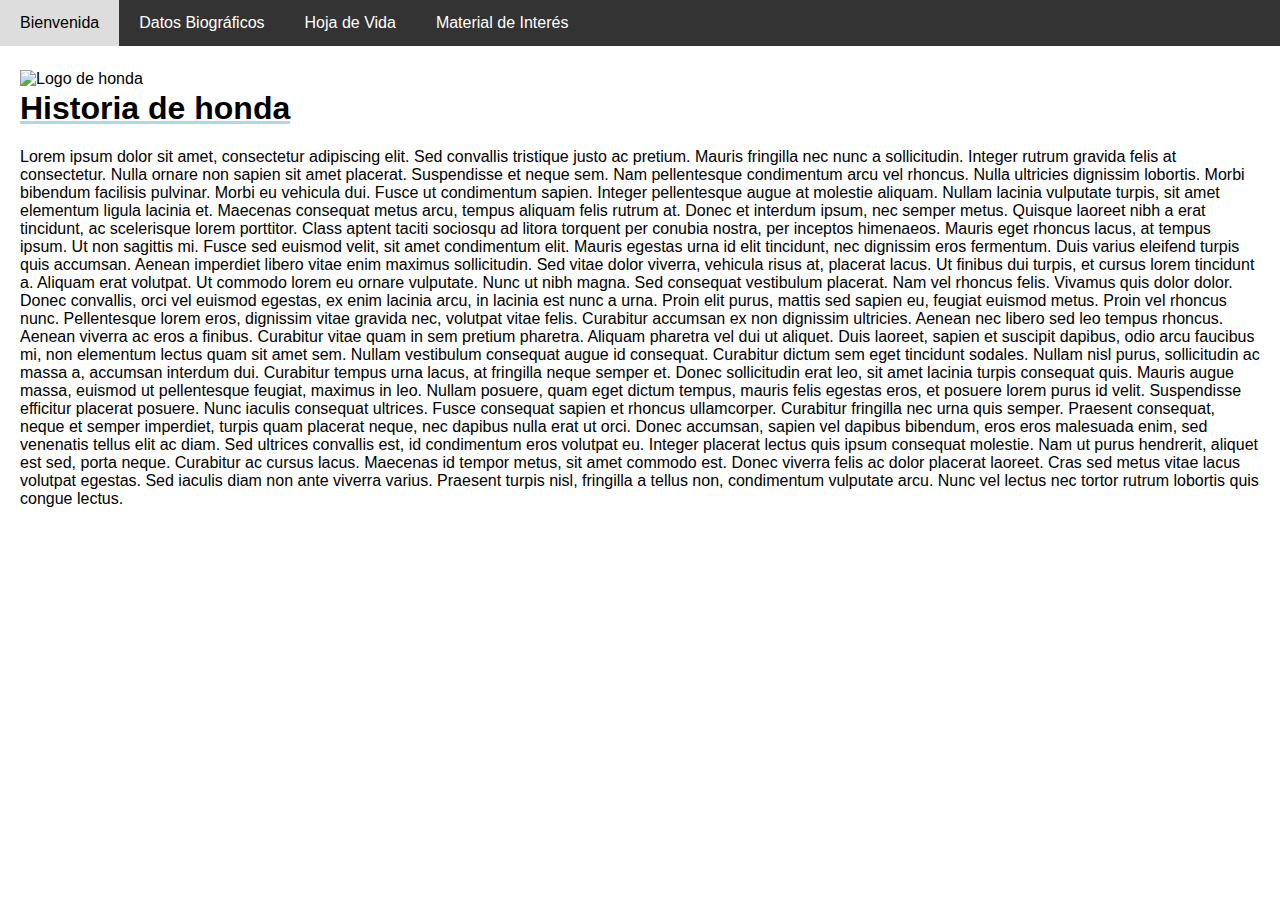
==== index.html @ 0423e59b "Version inicial" ====
<!DOCTYPE html>
<html lang="es">
<head>
    <meta http-equiv="Cache-Control" content="no-cache, no-store, must-revalidate">
    <meta http-equiv="Pragma" content="no-cache">
    <meta http-equiv="Expires" content="0">
    <meta charset="UTF-8">
    <title>Bienvenida</title>
    <link rel="stylesheet" href="Estilo.css">
</head>
<body>
    <div class="navbar">
        <a href="index.html">Bienvenida</a>
        <a href="bio.html">Datos Biográficos</a>
        <a href="HVida.html">Hoja de Vida</a>
        <a href="MInteres.html">Material de Interés</a>
    </div>


    

    <div class="container">
        <img src="https://logowik.com/content/uploads/images/honda5836.logowik.com.webp" alt="Logo de honda">
        <h1> Historia de honda</h1>
        
        Lorem ipsum dolor sit amet, consectetur adipiscing elit. Sed convallis tristique justo ac pretium. Mauris fringilla nec nunc a sollicitudin. Integer rutrum gravida felis at consectetur. Nulla ornare non sapien sit amet placerat. Suspendisse et neque sem. Nam pellentesque condimentum arcu vel rhoncus. Nulla ultricies dignissim lobortis. Morbi bibendum facilisis pulvinar. Morbi eu vehicula dui.

        Fusce ut condimentum sapien. Integer pellentesque augue at molestie aliquam. Nullam lacinia vulputate turpis, sit amet elementum ligula lacinia et. Maecenas consequat metus arcu, tempus aliquam felis rutrum at. Donec et interdum ipsum, nec semper metus. Quisque laoreet nibh a erat tincidunt, ac scelerisque lorem porttitor. Class aptent taciti sociosqu ad litora torquent per conubia nostra, per inceptos himenaeos. Mauris eget rhoncus lacus, at tempus ipsum. Ut non sagittis mi. Fusce sed euismod velit, sit amet condimentum elit. Mauris egestas urna id elit tincidunt, nec dignissim eros fermentum. Duis varius eleifend turpis quis accumsan.
        
        Aenean imperdiet libero vitae enim maximus sollicitudin. Sed vitae dolor viverra, vehicula risus at, placerat lacus. Ut finibus dui turpis, et cursus lorem tincidunt a. Aliquam erat volutpat. Ut commodo lorem eu ornare vulputate. Nunc ut nibh magna. Sed consequat vestibulum placerat. Nam vel rhoncus felis. Vivamus quis dolor dolor. Donec convallis, orci vel euismod egestas, ex enim lacinia arcu, in lacinia est nunc a urna.
        
        Proin elit purus, mattis sed sapien eu, feugiat euismod metus. Proin vel rhoncus nunc. Pellentesque lorem eros, dignissim vitae gravida nec, volutpat vitae felis. Curabitur accumsan ex non dignissim ultricies. Aenean nec libero sed leo tempus rhoncus. Aenean viverra ac eros a finibus. Curabitur vitae quam in sem pretium pharetra. Aliquam pharetra vel dui ut aliquet. Duis laoreet, sapien et suscipit dapibus, odio arcu faucibus mi, non elementum lectus quam sit amet sem. Nullam vestibulum consequat augue id consequat. Curabitur dictum sem eget tincidunt sodales.
        
        Nullam nisl purus, sollicitudin ac massa a, accumsan interdum dui. Curabitur tempus urna lacus, at fringilla neque semper et. Donec sollicitudin erat leo, sit amet lacinia turpis consequat quis. Mauris augue massa, euismod ut pellentesque feugiat, maximus in leo. Nullam posuere, quam eget dictum tempus, mauris felis egestas eros, et posuere lorem purus id velit. Suspendisse efficitur placerat posuere. Nunc iaculis consequat ultrices. Fusce consequat sapien et rhoncus ullamcorper. Curabitur fringilla nec urna quis semper. Praesent consequat, neque et semper imperdiet, turpis quam placerat neque, nec dapibus nulla erat ut orci.
        
        Donec accumsan, sapien vel dapibus bibendum, eros eros malesuada enim, sed venenatis tellus elit ac diam. Sed ultrices convallis est, id condimentum eros volutpat eu. Integer placerat lectus quis ipsum consequat molestie. Nam ut purus hendrerit, aliquet est sed, porta neque. Curabitur ac cursus lacus. Maecenas id tempor metus, sit amet commodo est. Donec viverra felis ac dolor placerat laoreet. Cras sed metus vitae lacus volutpat egestas. Sed iaculis diam non ante viverra varius. Praesent turpis nisl, fringilla a tellus non, condimentum vulputate arcu. Nunc vel lectus nec tortor rutrum lobortis quis congue lectus.

        
    </div>
    
</body>
</html>
---- Estilo.css ----
/* Aplica un estilo básico al cuerpo del documento */
body {
    font-family: Arial, sans-serif;
    margin: 0;
    padding: 0;
}

/* Estilos para la barra de navegación */
.navbar {
    overflow: hidden;
    background-color: #333;
    position: fixed; /* Fija la barra de navegación en la parte superior */
    top: 0;          /* Alinea la barra de navegación con el borde superior */
    width: 100%;     /* Asegura que la barra de navegación ocupe todo el ancho de la página */
    z-index: 1000;   /* Asegura que la barra de navegación esté por encima de otros elementos */
}

/* Estilos para los enlaces de la barra de navegación */
.navbar a {
    float: left;
    display: block;
    color: white;
    text-align: center;
    padding: 14px 20px;
    text-decoration: none;
}

/* Estilos para los enlaces cuando se pasa el ratón por encima */
.navbar a:hover {
    background-color: #ddd;
    color: black;
}

/* Contenedor para el contenido principal de cada página */
.container {
    padding: 20px;
    margin-top: 50px; /* Ajusta este valor según la altura de tu barra de navegación */
}

/* Estilos para los encabezados */
h1, h2, h3 {
    margin-top: 20px;
    text-decoration: underline;
    text-decoration-color: lightblue;
}

/* Estilos para las tablas */
table {
    width: 100%;
    border-collapse: collapse;
    margin-top: 20px;
}

table, th, td {
    border: 1px solid black;
}

/*Estilos para el encabezado de la tabla*/

th {
    background-color: #004080; /* Azul oscuro */         
    color: white;  /* Texto en blanco */
    font-weight: bold; /* Texto en negrilla */
    padding: 10px; 
    text-align: left;
}

/* Estilo de filas pares  */
 tr:nth-child(even) {
    background-color: white; /* Fondo blanco */
    color: black; /* Texto negro */
 }

/* Estilo de filas impares  */

tr:nth-child(odd) {
    background-color: #ccffcc; /* Fondo verde claro */
    color: black; /* Texto negro */
}

/* EStilo para celdas  */

td {
    padding: 10px;
    text-align: left;
}

img {
    float: left;
    width: 200px;
    margin: 0%;
}
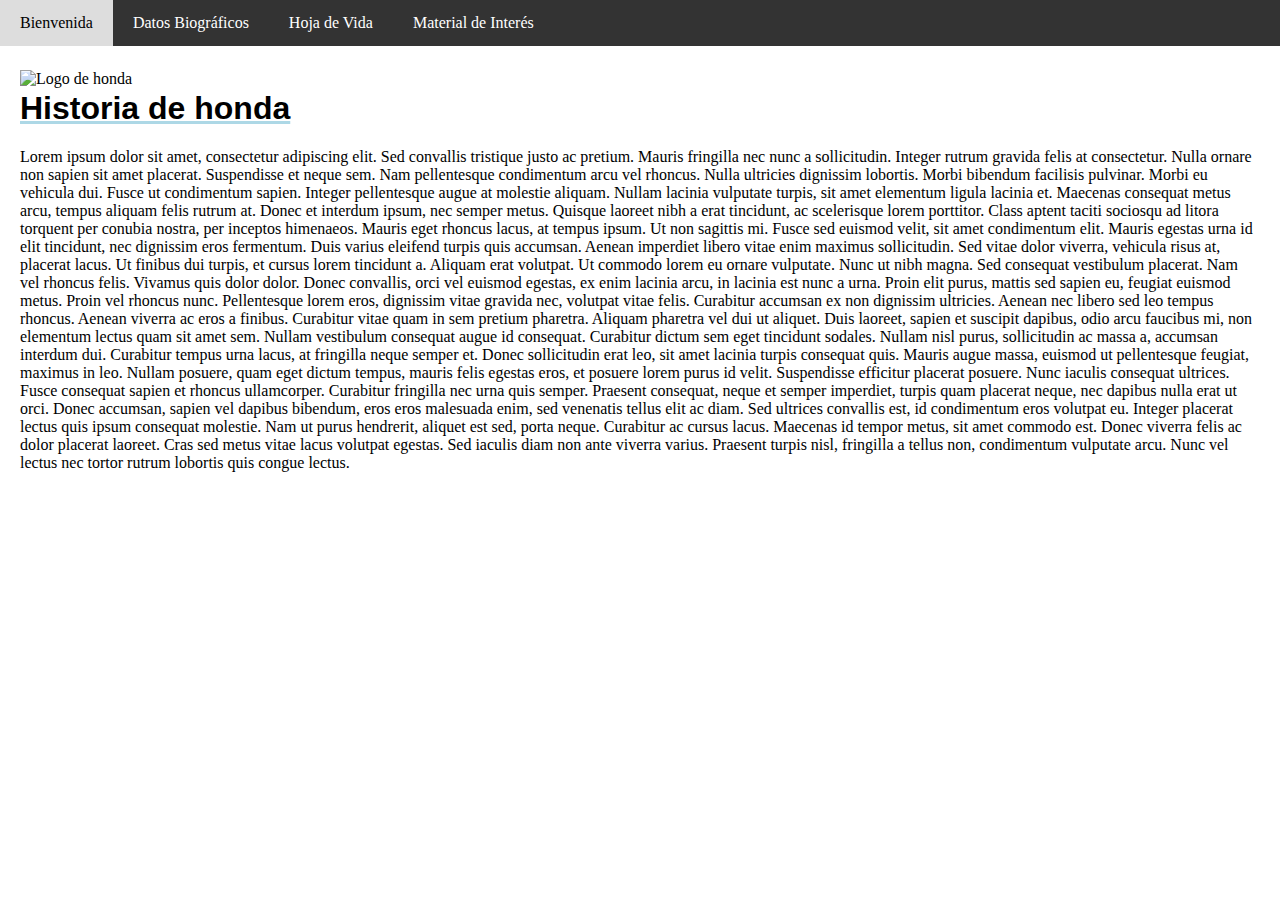
==== commit 2efc6b7b: "Modificacion de letra por fonts" ====
--- a/index.html
+++ b/index.html
@@ -6,6 +6,7 @@
     <meta http-equiv="Expires" content="0">
     <meta charset="UTF-8">
     <title>Bienvenida</title>
+    <link href="https://fonts.google.com/specimen/Playwrite+AR" rel="stylesheet">
     <link rel="stylesheet" href="Estilo.css">
 </head>
 <body>
--- a/Estilo.css
+++ b/Estilo.css
@@ -1,6 +1,6 @@
 /* Aplica un estilo básico al cuerpo del documento */
 body {
-    font-family: Arial, sans-serif;
+    font-family: Playwrite+AR, sans-serif;
     margin: 0;
     padding: 0;
 }
@@ -39,6 +39,7 @@
 
 /* Estilos para los encabezados */
 h1, h2, h3 {
+    font-family: 'Playwrite+AR',sans-serif;
     margin-top: 20px;
     text-decoration: underline;
     text-decoration-color: lightblue;
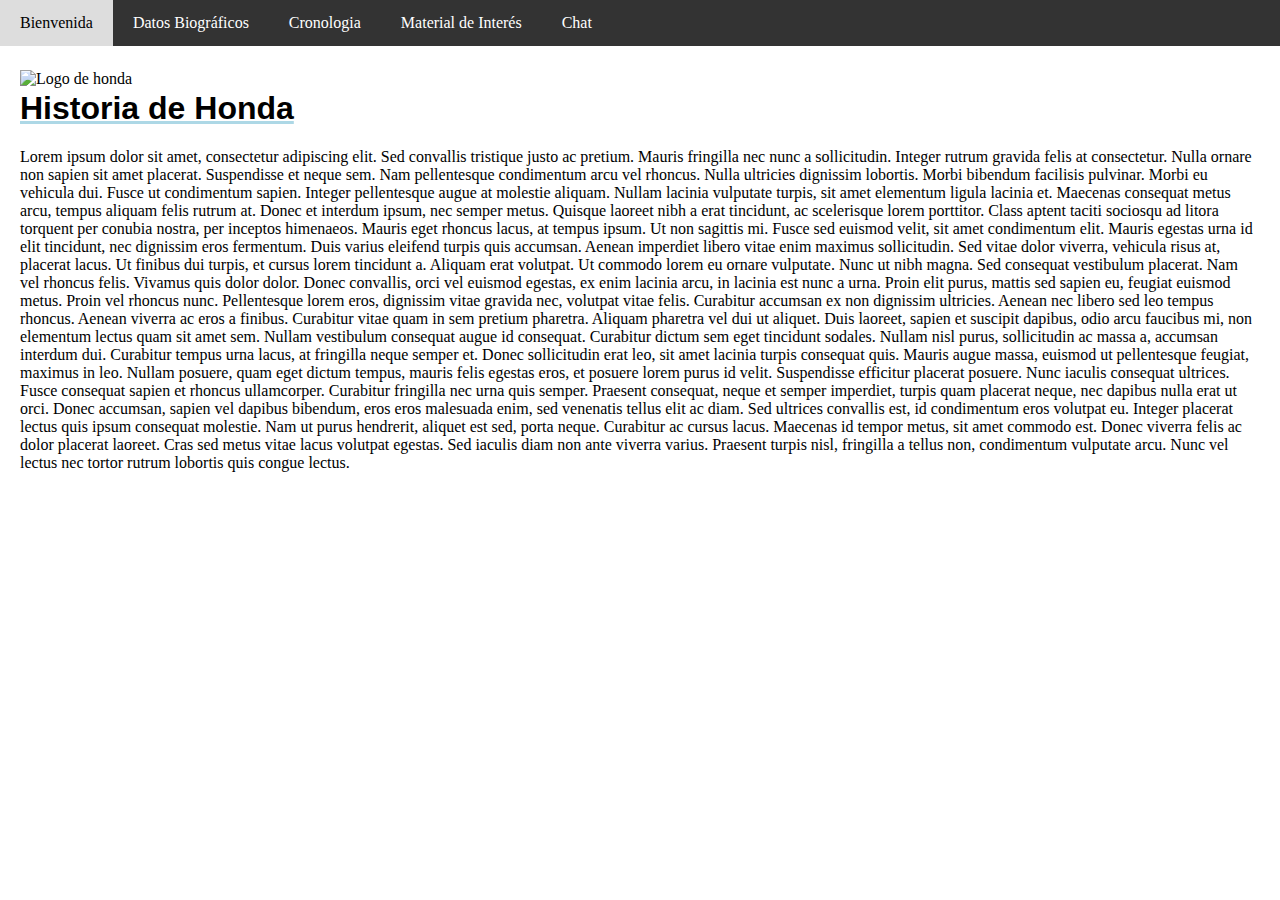
==== commit f2d95e21: "Modificacion de barra menu + chat" ====
--- a/index.html
+++ b/index.html
@@ -13,8 +13,9 @@
     <div class="navbar">
         <a href="index.html">Bienvenida</a>
         <a href="bio.html">Datos Biográficos</a>
-        <a href="HVida.html">Hoja de Vida</a>
+        <a href="HVida.html">Cronologia</a>
         <a href="MInteres.html">Material de Interés</a>
+        <a href="chat.js">Chat</a>
     </div>
 
 
@@ -22,7 +23,7 @@
 
     <div class="container">
         <img src="https://logowik.com/content/uploads/images/honda5836.logowik.com.webp" alt="Logo de honda">
-        <h1> Historia de honda</h1>
+        <h1> Historia de Honda</h1>
         
         Lorem ipsum dolor sit amet, consectetur adipiscing elit. Sed convallis tristique justo ac pretium. Mauris fringilla nec nunc a sollicitudin. Integer rutrum gravida felis at consectetur. Nulla ornare non sapien sit amet placerat. Suspendisse et neque sem. Nam pellentesque condimentum arcu vel rhoncus. Nulla ultricies dignissim lobortis. Morbi bibendum facilisis pulvinar. Morbi eu vehicula dui.
 
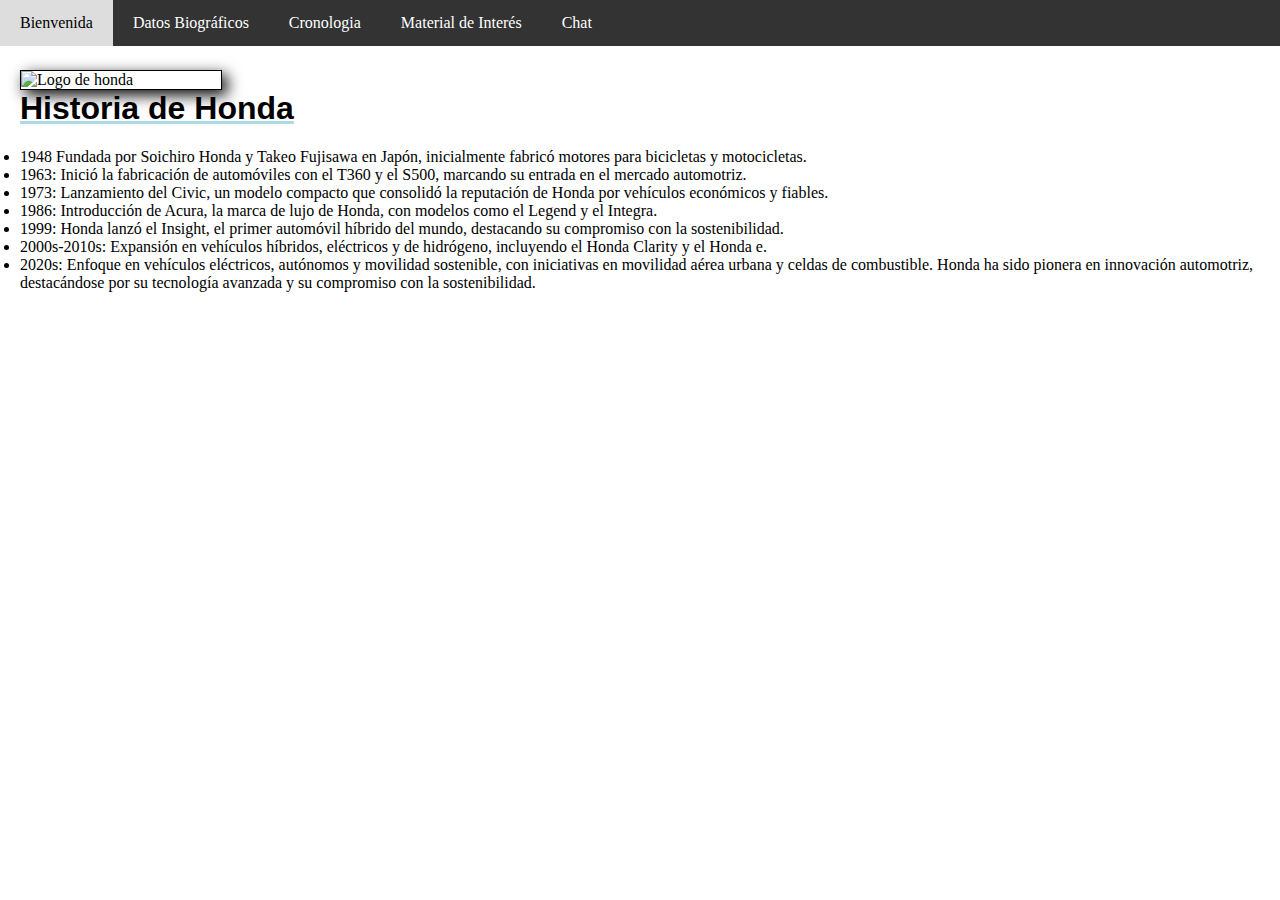
==== commit 19ec171f: "MOdificaciones de index y cronologia" ====
--- a/index.html
+++ b/index.html
@@ -23,20 +23,30 @@
 
     <div class="container">
         <img src="https://logowik.com/content/uploads/images/honda5836.logowik.com.webp" alt="Logo de honda">
-        <h1> Historia de Honda</h1>
+
+        <h1>  Historia de Honda</h1>
         
-        Lorem ipsum dolor sit amet, consectetur adipiscing elit. Sed convallis tristique justo ac pretium. Mauris fringilla nec nunc a sollicitudin. Integer rutrum gravida felis at consectetur. Nulla ornare non sapien sit amet placerat. Suspendisse et neque sem. Nam pellentesque condimentum arcu vel rhoncus. Nulla ultricies dignissim lobortis. Morbi bibendum facilisis pulvinar. Morbi eu vehicula dui.
-
-        Fusce ut condimentum sapien. Integer pellentesque augue at molestie aliquam. Nullam lacinia vulputate turpis, sit amet elementum ligula lacinia et. Maecenas consequat metus arcu, tempus aliquam felis rutrum at. Donec et interdum ipsum, nec semper metus. Quisque laoreet nibh a erat tincidunt, ac scelerisque lorem porttitor. Class aptent taciti sociosqu ad litora torquent per conubia nostra, per inceptos himenaeos. Mauris eget rhoncus lacus, at tempus ipsum. Ut non sagittis mi. Fusce sed euismod velit, sit amet condimentum elit. Mauris egestas urna id elit tincidunt, nec dignissim eros fermentum. Duis varius eleifend turpis quis accumsan.
+        <li><span class="date">1948</span> Fundada por Soichiro Honda y Takeo Fujisawa en Japón, inicialmente fabricó motores para bicicletas y motocicletas.
+        </li>
+        <li><span class="date">1963:</span> Inició la fabricación de automóviles con el T360 y el S500, marcando su entrada en el mercado automotriz.
+        </li>
+        <li><span class="date">1973:</span> Lanzamiento del Civic, un modelo compacto que consolidó la reputación de Honda por vehículos económicos y fiables.
+        </li>
+        <li><span class="date">1986:</span> Introducción de Acura, la marca de lujo de Honda, con modelos como el Legend y el Integra.
+        </li>
+        <li><span class="date">1999:</span> Honda lanzó el Insight, el primer automóvil híbrido del mundo, destacando su compromiso con la sostenibilidad.
+        </li>
+        <li><span class="date">2000s-2010s:</span> Expansión en vehículos híbridos, eléctricos y de hidrógeno, incluyendo el Honda Clarity y el Honda e.
+        </li>  
+        <li><span class="date">2020s:</span> Enfoque en vehículos eléctricos, autónomos y movilidad sostenible, con iniciativas en movilidad aérea urbana y celdas de combustible.
+            Honda ha sido pionera en innovación automotriz, destacándose por su tecnología avanzada y su compromiso con la sostenibilidad.
+        </li>
         
-        Aenean imperdiet libero vitae enim maximus sollicitudin. Sed vitae dolor viverra, vehicula risus at, placerat lacus. Ut finibus dui turpis, et cursus lorem tincidunt a. Aliquam erat volutpat. Ut commodo lorem eu ornare vulputate. Nunc ut nibh magna. Sed consequat vestibulum placerat. Nam vel rhoncus felis. Vivamus quis dolor dolor. Donec convallis, orci vel euismod egestas, ex enim lacinia arcu, in lacinia est nunc a urna.
-        
-        Proin elit purus, mattis sed sapien eu, feugiat euismod metus. Proin vel rhoncus nunc. Pellentesque lorem eros, dignissim vitae gravida nec, volutpat vitae felis. Curabitur accumsan ex non dignissim ultricies. Aenean nec libero sed leo tempus rhoncus. Aenean viverra ac eros a finibus. Curabitur vitae quam in sem pretium pharetra. Aliquam pharetra vel dui ut aliquet. Duis laoreet, sapien et suscipit dapibus, odio arcu faucibus mi, non elementum lectus quam sit amet sem. Nullam vestibulum consequat augue id consequat. Curabitur dictum sem eget tincidunt sodales.
-        
-        Nullam nisl purus, sollicitudin ac massa a, accumsan interdum dui. Curabitur tempus urna lacus, at fringilla neque semper et. Donec sollicitudin erat leo, sit amet lacinia turpis consequat quis. Mauris augue massa, euismod ut pellentesque feugiat, maximus in leo. Nullam posuere, quam eget dictum tempus, mauris felis egestas eros, et posuere lorem purus id velit. Suspendisse efficitur placerat posuere. Nunc iaculis consequat ultrices. Fusce consequat sapien et rhoncus ullamcorper. Curabitur fringilla nec urna quis semper. Praesent consequat, neque et semper imperdiet, turpis quam placerat neque, nec dapibus nulla erat ut orci.
-        
-        Donec accumsan, sapien vel dapibus bibendum, eros eros malesuada enim, sed venenatis tellus elit ac diam. Sed ultrices convallis est, id condimentum eros volutpat eu. Integer placerat lectus quis ipsum consequat molestie. Nam ut purus hendrerit, aliquet est sed, porta neque. Curabitur ac cursus lacus. Maecenas id tempor metus, sit amet commodo est. Donec viverra felis ac dolor placerat laoreet. Cras sed metus vitae lacus volutpat egestas. Sed iaculis diam non ante viverra varius. Praesent turpis nisl, fringilla a tellus non, condimentum vulputate arcu. Nunc vel lectus nec tortor rutrum lobortis quis congue lectus.
-
+ 
+ 
+ 
+ 
+ 
         
     </div>
     
--- a/Estilo.css
+++ b/Estilo.css
@@ -85,9 +85,21 @@
     padding: 10px;
     text-align: left;
 }
-
+/* Estilo de la imagen flotante de la bienvenida*/
 img {
     float: left;
     width: 200px;
-    margin: 0%;
+    margin-right: 20px; /*Añadimos un margen derecho para espaciar el texto*/
+    border: 1px solid black; /*borde negro delgado*/
+    box-shadow: 5px 5px 15px rgba(0, 0, 0, 3); /* sombra*/
 }
+
+.section ul il {
+    color: black; /* Texto en negro*/
+}
+
+/*Estilo para las listas numeradas en la cornologia */
+.section ol il::marker{
+
+    color: blue; /* Color de numero diferente */
+}